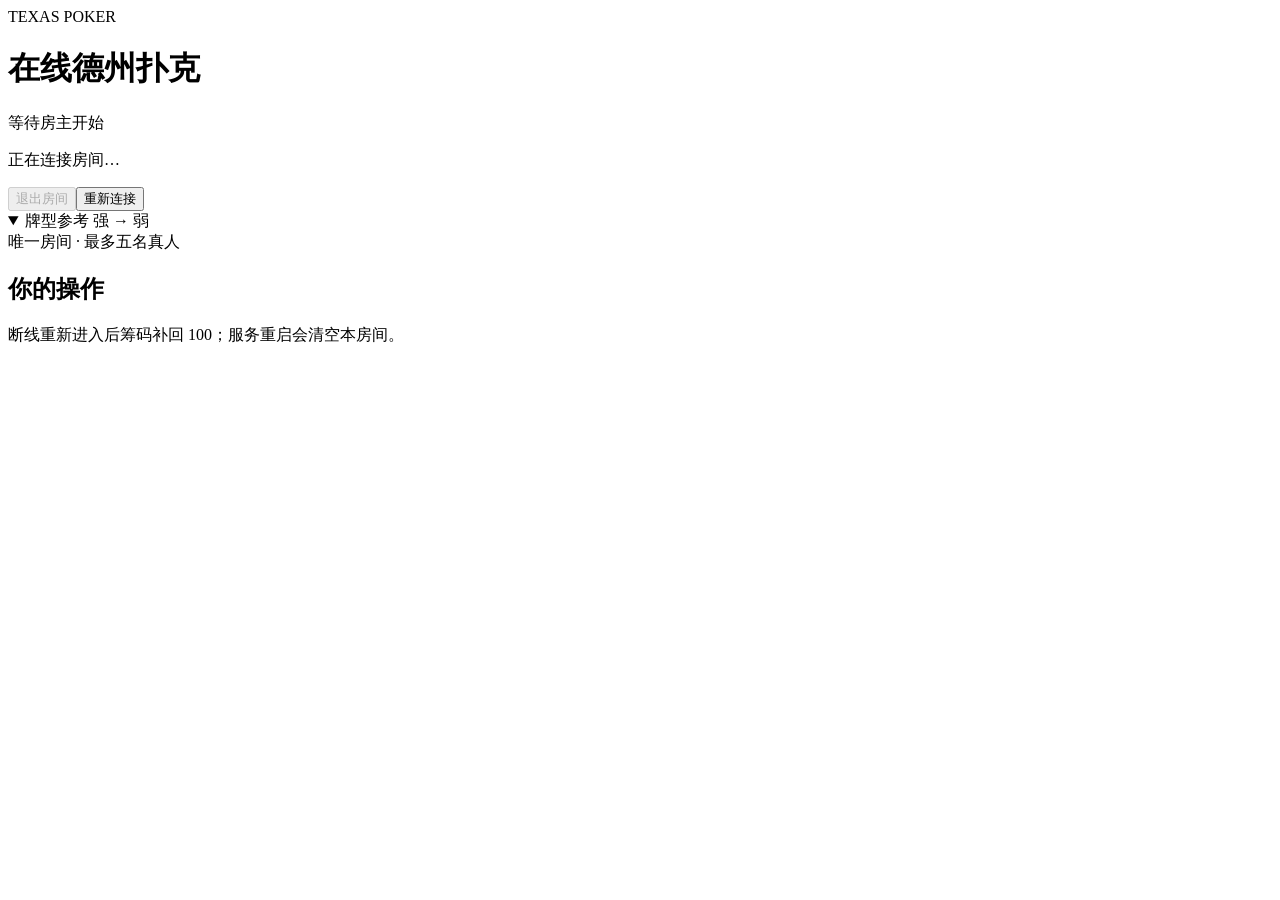
==== internal/poker/web/index.html @ e5f61481 "feat: show confirmed settlement results below player actions" ====
<!doctype html>
<html lang="zh-CN">
<head>
  <meta charset="utf-8">
  <meta name="viewport" content="width=device-width, initial-scale=1">
  <title>在线德州扑克</title>
  <link rel="stylesheet" href="/style.css">
  <script defer src="/cards.js"></script>
  <script defer src="/app.js"></script>
</head>
<body>
  <main>
    <header><span class="eyebrow">TEXAS POKER</span><h1>在线德州扑克</h1></header>
    <section class="status-bar" aria-label="牌局与连接状态">
      <div><p id="game-info">等待房主开始</p><p id="countdown" aria-live="off"></p><p id="status" role="status" aria-live="polite">正在连接房间…</p></div>
      <div class="connection-actions"><button id="leave" type="button" disabled>退出房间</button><button id="retry" type="button">重新连接</button></div>
    </section>
    <div class="play-layout">
      <details class="hand-reference" open><summary>牌型参考 <span>强 → 弱</span></summary><div id="reference-list"></div></details>
      <section class="table" aria-label="牌桌">
        <div class="table-label">唯一房间 · 最多五名真人</div>
        <div id="seats" class="seats"></div>
        <section class="action-panel" aria-labelledby="action-title"><h2 id="action-title">你的操作</h2><div id="actions" aria-label="游戏操作"></div></section>
        <section id="results" class="results-panel" aria-label="本局结算结果" hidden></section>
      </section>
    </div>
    <p class="hint">断线重新进入后筹码补回 100；服务重启会清空本房间。</p>
  </main>
</body>
</html>
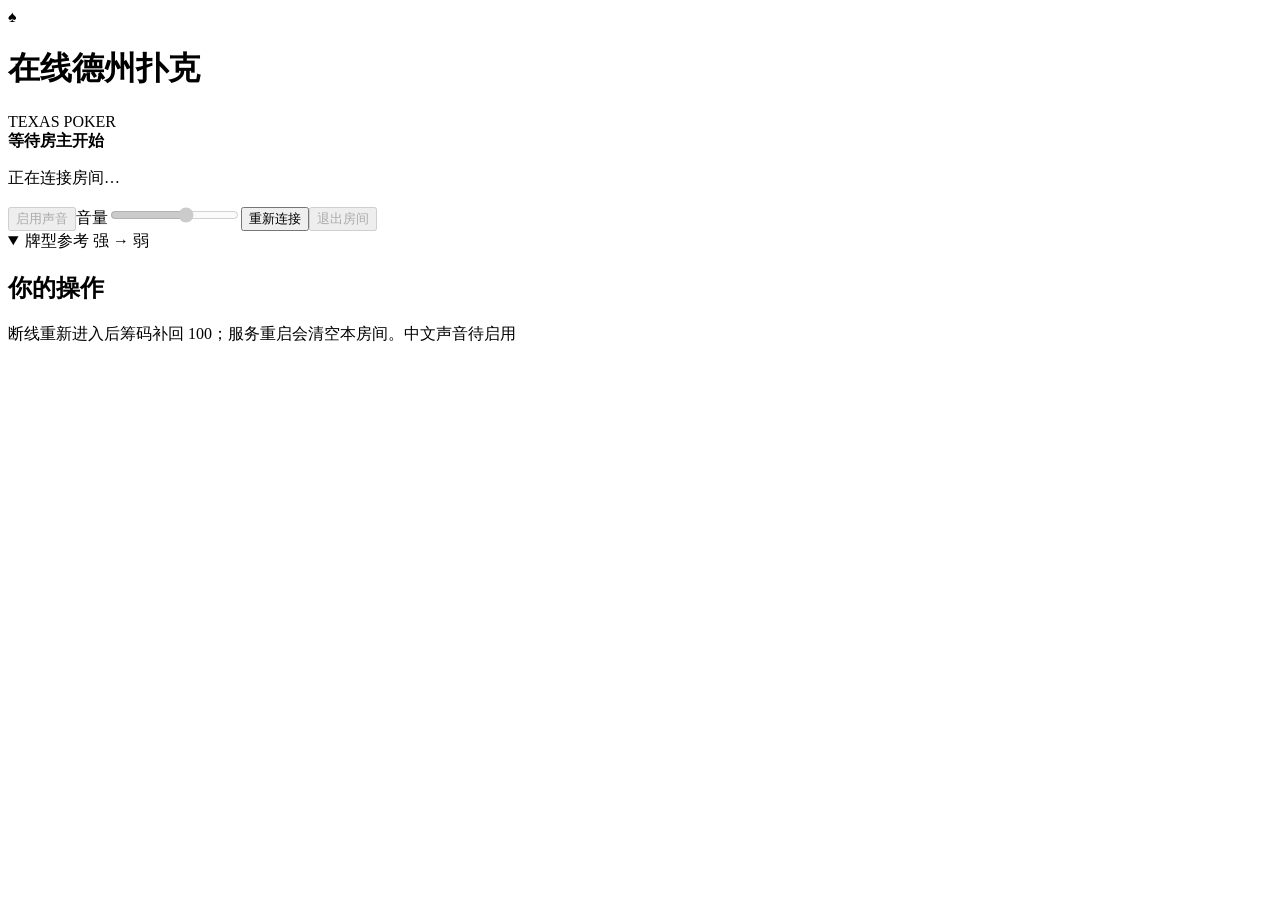
==== commit cf67b823: "feat: Implement approved B2 table and physical chip presentation" ====
--- a/internal/poker/web/index.html
+++ b/internal/poker/web/index.html
@@ -6,25 +6,24 @@
   <title>在线德州扑克</title>
   <link rel="stylesheet" href="/style.css">
   <script defer src="/cards.js"></script>
+  <script defer src="/chips.js"></script>
   <script defer src="/app.js"></script>
 </head>
 <body>
-  <main>
-    <header><span class="eyebrow">TEXAS POKER</span><h1>在线德州扑克</h1></header>
-    <section class="status-bar" aria-label="牌局与连接状态">
-      <div><p id="game-info">等待房主开始</p><p id="countdown" aria-live="off"></p><p id="status" role="status" aria-live="polite">正在连接房间…</p></div>
-      <div class="connection-actions"><button id="leave" type="button" disabled>退出房间</button><button id="retry" type="button">重新连接</button></div>
-    </section>
+  <main class="poker-app">
+    <header class="app-header">
+      <div class="brand"><span class="brand-mark" aria-hidden="true">♠</span><div><h1>在线德州扑克</h1><span class="eyebrow">TEXAS POKER</span></div></div>
+      <section class="status-bar" aria-label="牌局与连接状态"><div class="headline"><strong id="game-info">等待房主开始</strong><span id="countdown" aria-live="off"></span></div><p id="status" role="status" aria-live="polite">正在连接房间…</p></section>
+      <div class="header-controls"><button id="sound-toggle" type="button" disabled>启用声音</button><label class="volume-control">音量<input id="volume" type="range" min="0" max="100" value="60" aria-label="播报音量" disabled></label><button id="retry" type="button">重新连接</button><button id="leave" type="button" disabled>退出房间</button></div>
+    </header>
     <div class="play-layout">
       <details class="hand-reference" open><summary>牌型参考 <span>强 → 弱</span></summary><div id="reference-list"></div></details>
-      <section class="table" aria-label="牌桌">
-        <div class="table-label">唯一房间 · 最多五名真人</div>
-        <div id="seats" class="seats"></div>
-        <section class="action-panel" aria-labelledby="action-title"><h2 id="action-title">你的操作</h2><div id="actions" aria-label="游戏操作"></div></section>
-        <section id="results" class="results-panel" aria-label="本局结算结果" hidden></section>
-      </section>
+      <div class="workspace"><section class="table" aria-label="深红牌桌 · 最多五位玩家"><div id="seats" class="seats"></div></section>
+        <section class="action-panel" aria-labelledby="action-title"><div class="action-label"><h2 id="action-title">你的操作</h2><p id="command-status" role="status" aria-live="polite" hidden></p></div><div id="actions" aria-label="游戏操作"></div></section>
+      </div>
+      <section id="results" class="results-panel" aria-label="本局结算结果"></section>
     </div>
-    <p class="hint">断线重新进入后筹码补回 100；服务重启会清空本房间。</p>
+    <footer class="app-footer"><span>断线重新进入后筹码补回 100；服务重启会清空本房间。</span><span id="voice-status" role="status">中文声音待启用</span></footer>
   </main>
 </body>
 </html>
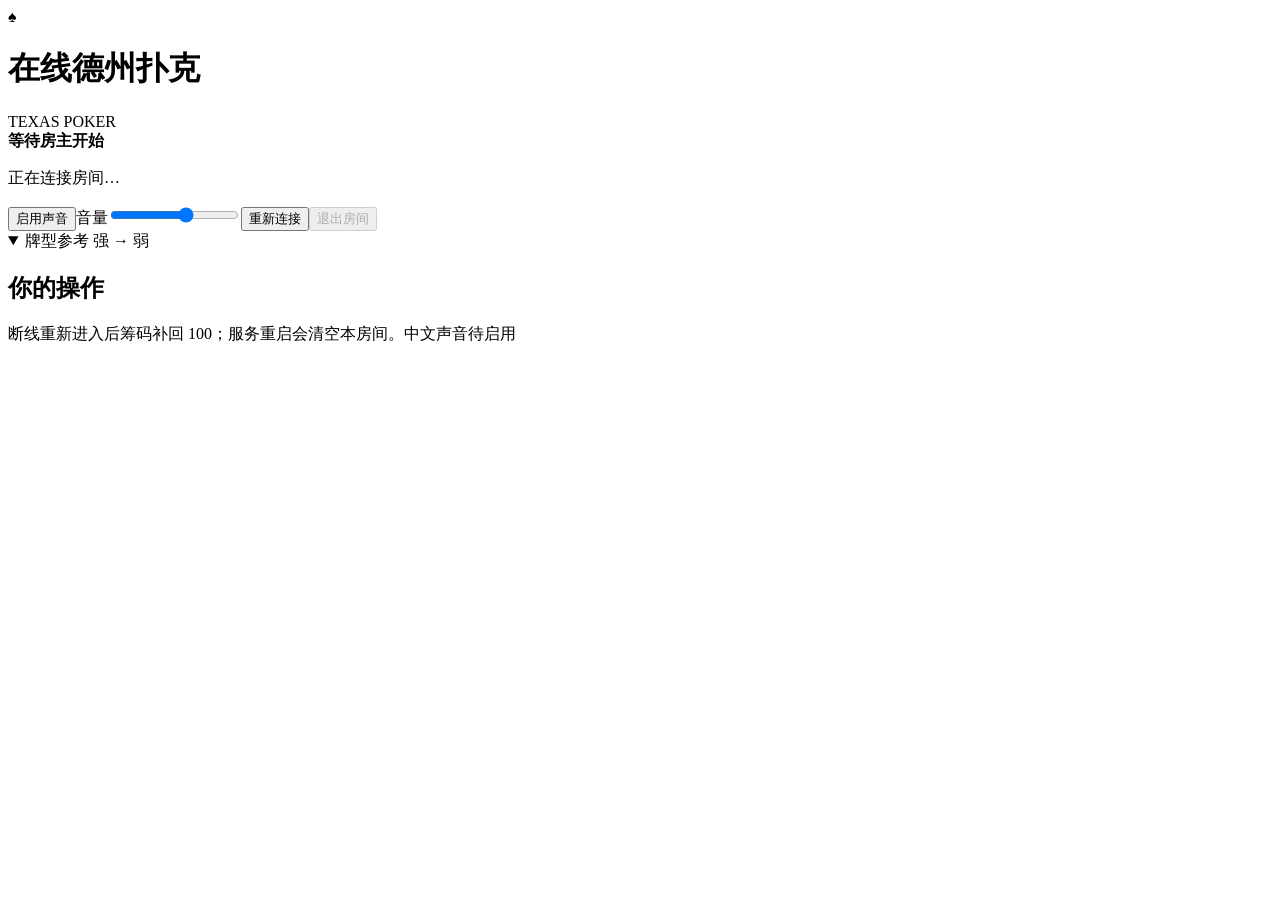
==== commit 2b76fcd3: "feat: Add confirmed Chinese announcements and priority action reminders" ====
--- a/internal/poker/web/index.html
+++ b/internal/poker/web/index.html
@@ -7,6 +7,7 @@
   <link rel="stylesheet" href="/style.css">
   <script defer src="/cards.js"></script>
   <script defer src="/chips.js"></script>
+  <script defer src="/voice.js"></script>
   <script defer src="/app.js"></script>
 </head>
 <body>
@@ -14,7 +15,7 @@
     <header class="app-header">
       <div class="brand"><span class="brand-mark" aria-hidden="true">♠</span><div><h1>在线德州扑克</h1><span class="eyebrow">TEXAS POKER</span></div></div>
       <section class="status-bar" aria-label="牌局与连接状态"><div class="headline"><strong id="game-info">等待房主开始</strong><span id="countdown" aria-live="off"></span></div><p id="status" role="status" aria-live="polite">正在连接房间…</p></section>
-      <div class="header-controls"><button id="sound-toggle" type="button" disabled>启用声音</button><label class="volume-control">音量<input id="volume" type="range" min="0" max="100" value="60" aria-label="播报音量" disabled></label><button id="retry" type="button">重新连接</button><button id="leave" type="button" disabled>退出房间</button></div>
+      <div class="header-controls"><button id="sound-toggle" type="button">启用声音</button><label class="volume-control">音量<input id="volume" type="range" min="0" max="100" value="60" aria-label="播报音量"></label><button id="retry" type="button">重新连接</button><button id="leave" type="button" disabled>退出房间</button></div>
     </header>
     <div class="play-layout">
       <details class="hand-reference" open><summary>牌型参考 <span>强 → 弱</span></summary><div id="reference-list"></div></details>
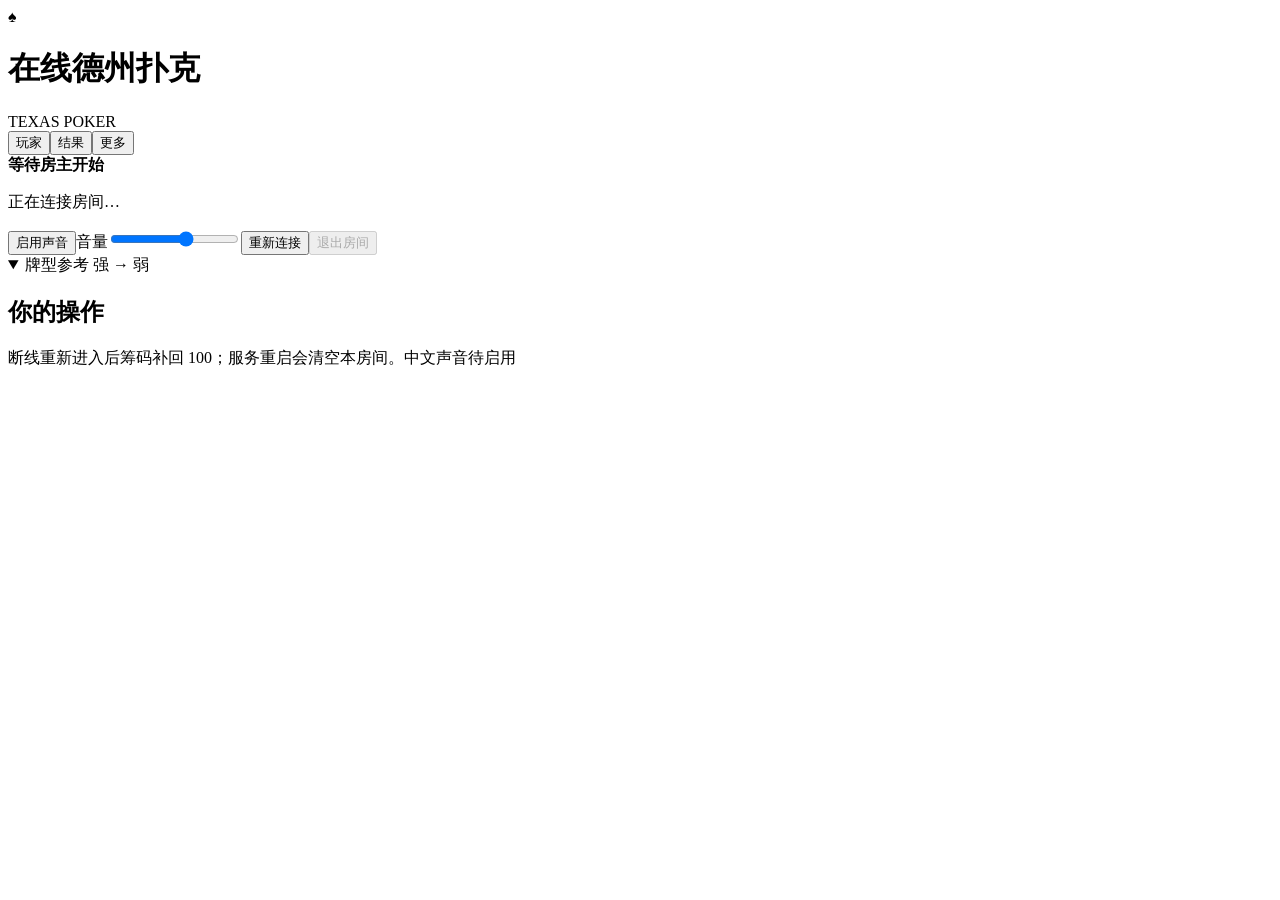
==== commit e4e437f4: "fix: keep mobile poker table and actions visible" ====
--- a/internal/poker/web/index.html
+++ b/internal/poker/web/index.html
@@ -4,27 +4,31 @@
   <meta charset="utf-8">
   <meta name="viewport" content="width=device-width, initial-scale=1">
   <title>在线德州扑克</title>
+  <link rel="icon" type="image/svg+xml" href="/favicon.svg">
   <link rel="stylesheet" href="/style.css">
   <script defer src="/cards.js"></script>
   <script defer src="/chips.js"></script>
   <script defer src="/voice.js"></script>
+  <script defer src="/mobile.js"></script>
   <script defer src="/app.js"></script>
 </head>
 <body>
   <main class="poker-app">
     <header class="app-header">
       <div class="brand"><span class="brand-mark" aria-hidden="true">♠</span><div><h1>在线德州扑克</h1><span class="eyebrow">TEXAS POKER</span></div></div>
+      <nav class="mobile-tools" aria-label="手机详情"><button type="button" data-panel="players" aria-controls="mobile-sheet" aria-expanded="false">玩家</button><button type="button" data-panel="results" aria-controls="mobile-sheet" aria-expanded="false">结果</button><button type="button" data-panel="more" aria-controls="mobile-sheet" aria-expanded="false">更多</button></nav>
       <section class="status-bar" aria-label="牌局与连接状态"><div class="headline"><strong id="game-info">等待房主开始</strong><span id="countdown" aria-live="off"></span></div><p id="status" role="status" aria-live="polite">正在连接房间…</p></section>
       <div class="header-controls"><button id="sound-toggle" type="button">启用声音</button><label class="volume-control">音量<input id="volume" type="range" min="0" max="100" value="60" aria-label="播报音量"></label><button id="retry" type="button">重新连接</button><button id="leave" type="button" disabled>退出房间</button></div>
     </header>
     <div class="play-layout">
       <details class="hand-reference" open><summary>牌型参考 <span>强 → 弱</span></summary><div id="reference-list"></div></details>
       <div class="workspace"><section class="table" aria-label="深红牌桌 · 最多五位玩家"><div id="seats" class="seats"></div></section>
-        <section class="action-panel" aria-labelledby="action-title"><div class="action-label"><h2 id="action-title">你的操作</h2><p id="command-status" role="status" aria-live="polite" hidden></p></div><div id="actions" aria-label="游戏操作"></div></section>
+        <section class="action-panel" aria-labelledby="action-title"><div class="action-label"><h2 id="action-title">你的操作</h2><p id="command-status" role="status" aria-live="polite" hidden></p><p id="action-hint" hidden></p></div><div id="actions" aria-label="游戏操作"></div></section>
       </div>
       <section id="results" class="results-panel" aria-label="本局结算结果"></section>
     </div>
     <footer class="app-footer"><span>断线重新进入后筹码补回 100；服务重启会清空本房间。</span><span id="voice-status" role="status">中文声音待启用</span></footer>
+    <aside id="mobile-sheet" class="mobile-sheet" aria-labelledby="mobile-sheet-title" hidden><div class="mobile-sheet-heading"><h2 id="mobile-sheet-title"></h2><button id="mobile-sheet-close" type="button">关闭详情</button></div><div class="mobile-sheet-body"></div></aside>
   </main>
 </body>
 </html>
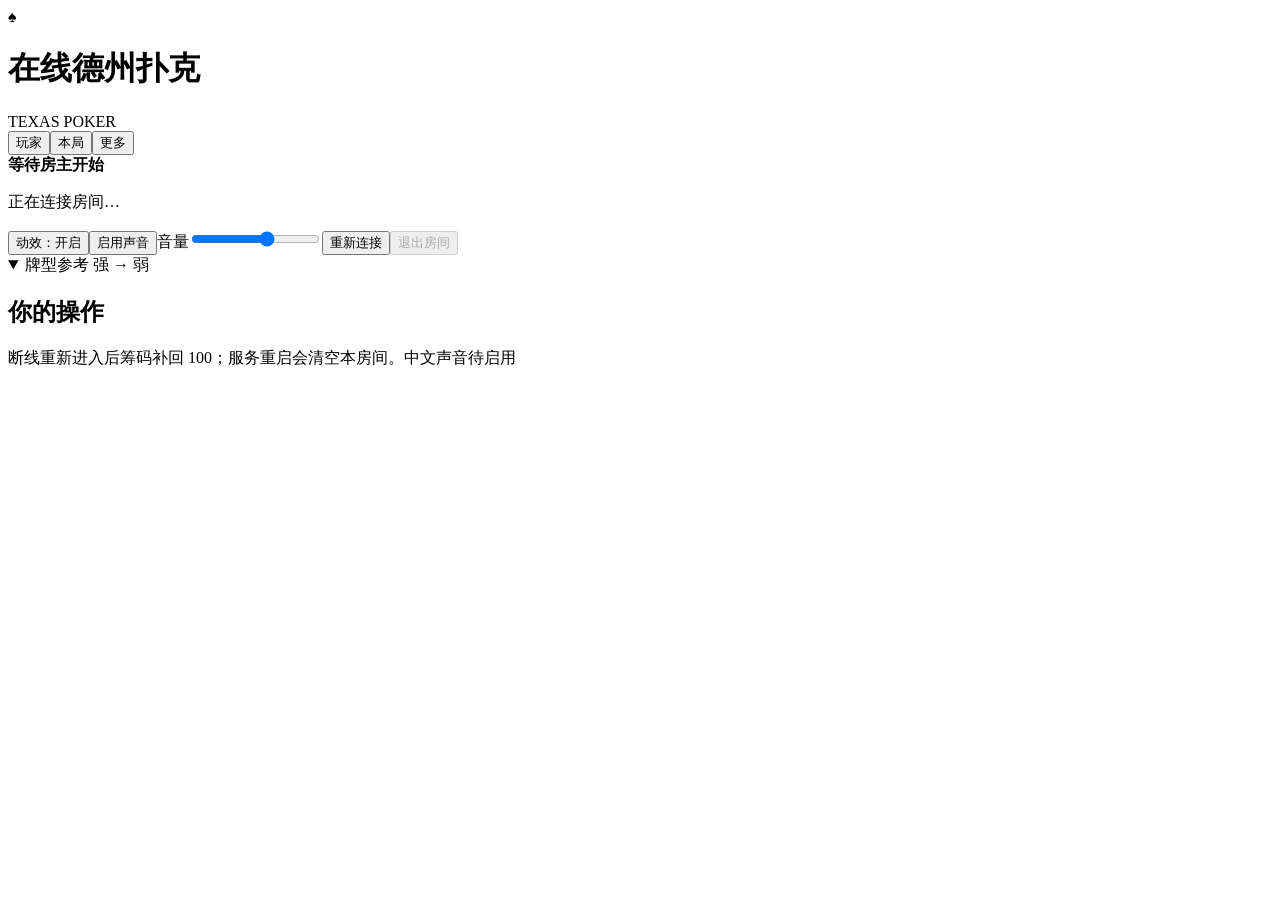
==== commit 34fd7b9a: "feat: add current hand records and arc chip transfers" ====
--- a/internal/poker/web/index.html
+++ b/internal/poker/web/index.html
@@ -10,15 +10,19 @@
   <script defer src="/chips.js"></script>
   <script defer src="/voice.js"></script>
   <script defer src="/mobile.js"></script>
+  <link rel="stylesheet" href="/hand-record.css">
+  <script defer src="/hand-record.js"></script>
+  <link rel="stylesheet" href="/chip-motion.css">
+  <script defer src="/chip-motion.js"></script>
   <script defer src="/app.js"></script>
 </head>
 <body>
   <main class="poker-app">
     <header class="app-header">
       <div class="brand"><span class="brand-mark" aria-hidden="true">♠</span><div><h1>在线德州扑克</h1><span class="eyebrow">TEXAS POKER</span></div></div>
-      <nav class="mobile-tools" aria-label="手机详情"><button type="button" data-panel="players" aria-controls="mobile-sheet" aria-expanded="false">玩家</button><button type="button" data-panel="results" aria-controls="mobile-sheet" aria-expanded="false">结果</button><button type="button" data-panel="more" aria-controls="mobile-sheet" aria-expanded="false">更多</button></nav>
+      <nav class="mobile-tools" aria-label="手机详情"><button type="button" data-panel="players" aria-controls="mobile-sheet" aria-expanded="false">玩家</button><button type="button" data-panel="results" aria-controls="mobile-sheet" aria-expanded="false">本局</button><button type="button" data-panel="more" aria-controls="mobile-sheet" aria-expanded="false">更多</button></nav>
       <section class="status-bar" aria-label="牌局与连接状态"><div class="headline"><strong id="game-info">等待房主开始</strong><span id="countdown" aria-live="off"></span></div><p id="status" role="status" aria-live="polite">正在连接房间…</p></section>
-      <div class="header-controls"><button id="sound-toggle" type="button">启用声音</button><label class="volume-control">音量<input id="volume" type="range" min="0" max="100" value="60" aria-label="播报音量"></label><button id="retry" type="button">重新连接</button><button id="leave" type="button" disabled>退出房间</button></div>
+      <div class="header-controls"><button id="motion-toggle" type="button" aria-pressed="true">动效：开启</button><button id="sound-toggle" type="button">启用声音</button><label class="volume-control">音量<input id="volume" type="range" min="0" max="100" value="60" aria-label="播报音量"></label><button id="retry" type="button">重新连接</button><button id="leave" type="button" disabled>退出房间</button></div>
     </header>
     <div class="play-layout">
       <details class="hand-reference" open><summary>牌型参考 <span>强 → 弱</span></summary><div id="reference-list"></div></details>
